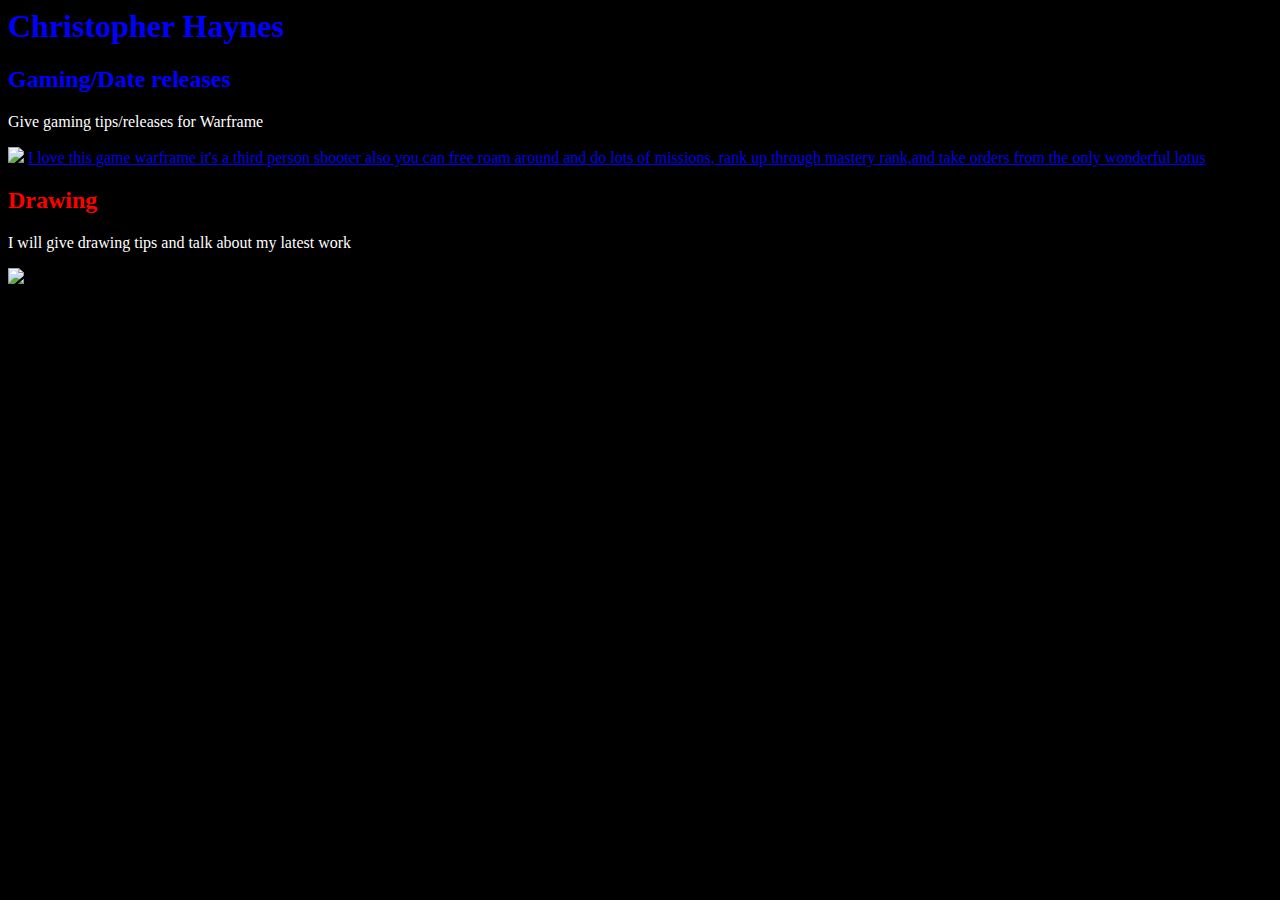
==== index.html @ 3b26424d "started my project" ====
<html>
    <head>
        <link rel="stylesheet" type="text/css" href="css/style.css">
    </head>
    <body>
        <h1>Christopher Haynes
        
        </h1>
        <h2>Gaming/Date releases
            
        </h2>
        <p>Give gaming tips/releases for Warframe
            
        </p>
        <img src="https://f4.bcbits.com/img/0010793006_100.png">
        <a href="https://www.warframe.com/">I love this game warframe it's a third person shooter also you can free roam around and do lots of missions, rank up through mastery rank,and take orders from the only wonderful lotus</a>
        
        <h2 id="drawing">Drawing
            
        </h2>
        <p>
            I will give drawing tips and talk about my latest work
        </p>
        <img src="https://s-media-cache-ak0.pinimg.com/originals/bd/49/4f/bd494fb973a3641359409db9ef383903.jpg">
       
        
        
        
        
        
        
        
        
        
        
        
        
        
        
        
        
        
        
    </body>
</html>
---- css/style.css ----
h1{
    color:blue
}




h2{
    color:blue
}

#drawing{
    color:red
}




p{
    color:white
}


body{
    background-color: black
}

img{
    height:
}
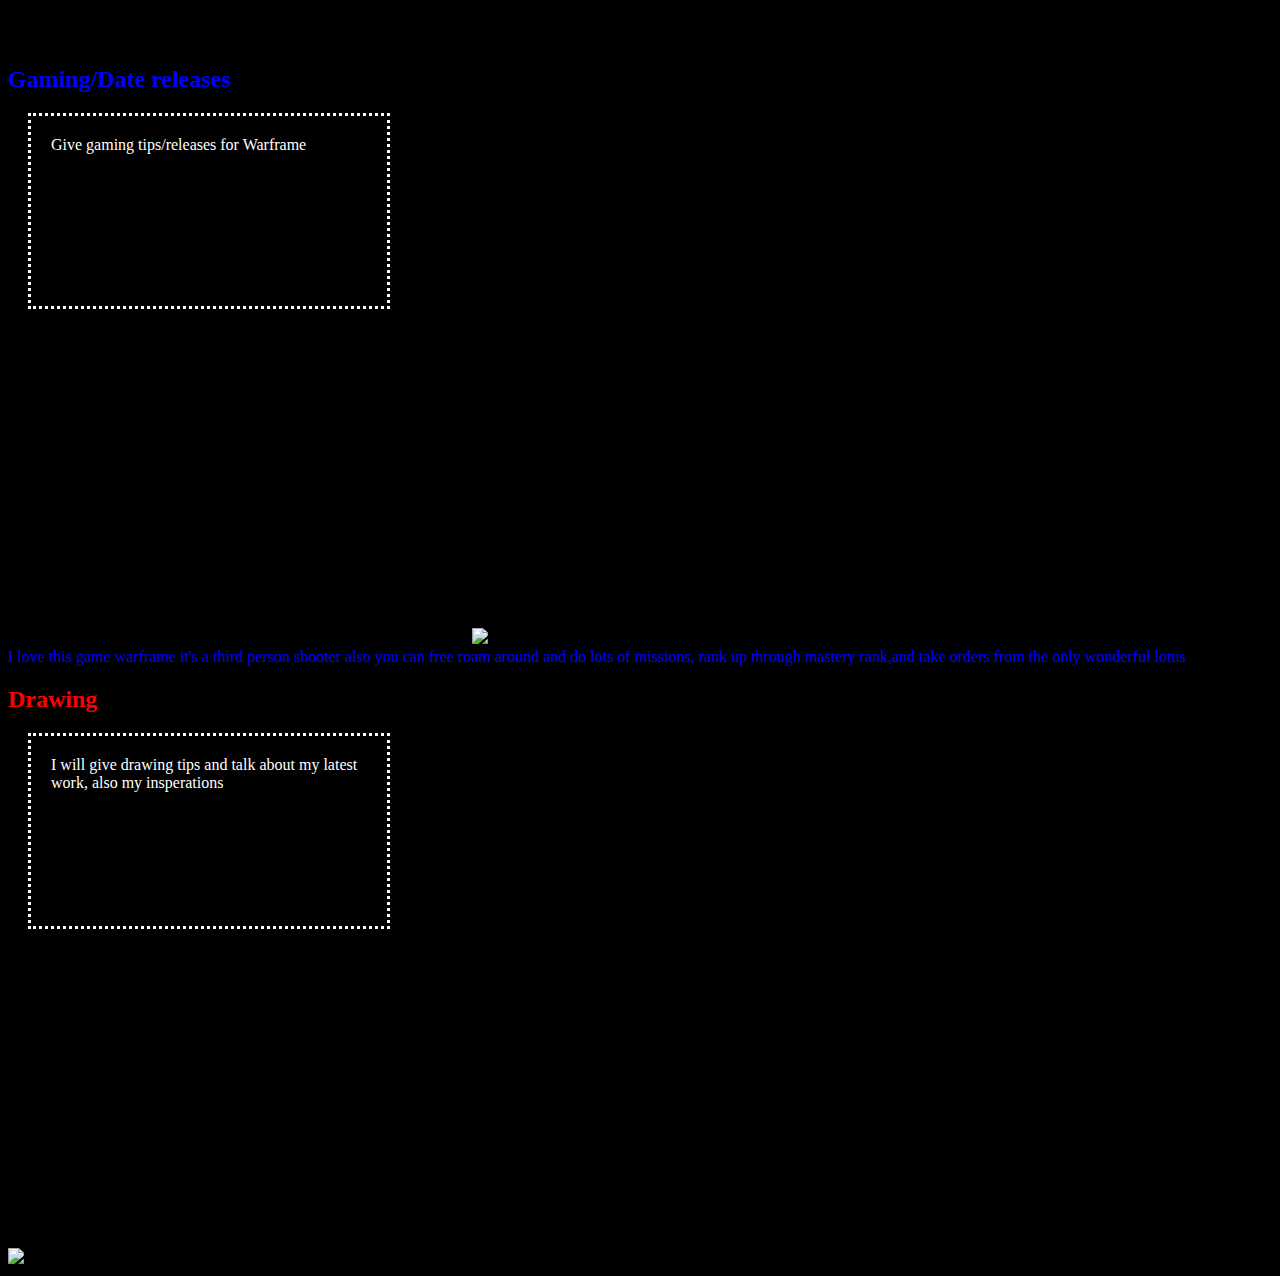
==== commit 3cea47d9: "div tags" ====
--- a/index.html
+++ b/index.html
@@ -6,30 +6,35 @@
         <h1>Christopher Haynes
         
         </h1>
-        <h2>Gaming/Date releases
+        
+        <div id="tips">
             
-        </h2>
-        <p>Give gaming tips/releases for Warframe
+            <h2>Gaming/Date releases</h2>
+        
+        <p>Give gaming tips/releases for Warframe</p>
             
-        </p>
+ <iframe width="460" height="315" src="https://www.youtube.com/embed/qec1nml_gsk" frameborder="0" gesture="media" allow="encrypted-media" allowfullscreen></iframe>
+        
         <img src="https://f4.bcbits.com/img/0010793006_100.png">
+        </div>
+        
+        
+        <div id="OC">
+            
         <a href="https://www.warframe.com/">I love this game warframe it's a third person shooter also you can free roam around and do lots of missions, rank up through mastery rank,and take orders from the only wonderful lotus</a>
         
         <h2 id="drawing">Drawing
             
         </h2>
         <p>
-            I will give drawing tips and talk about my latest work
+            I will give drawing tips and talk about my latest work, also my insperations
         </p>
         <img src="https://s-media-cache-ak0.pinimg.com/originals/bd/49/4f/bd494fb973a3641359409db9ef383903.jpg">
+      
        
-        
-        
-        
-        
-        
-        
-        
+      <iframe width="560" height="315" src="https://www.youtube.com/embed/eeYTur583jU" frameborder="0" gesture="media" allow="encrypted-media" allowfullscreen></iframe>
+        </div>
+
         
         
         
--- a/css/style.css
+++ b/css/style.css
@@ -1,4 +1,4 @@
-h1{
+juh1{
     color:blue
 }
 
@@ -29,6 +29,37 @@
     height:
 }
 
+p{
+    border-style:dotted;
+    padding: 20px;
+    margin: 20px;
+    width: 25%; 
+    height: 150px;
+}
+
+a:link {
+    color: blue; 
+    background-color: transparent; 
+    text-decoration: none;
+}
+
+a:visited {
+    color: pink;
+    background-color: transparent;
+    text-decoration: none;
+}
+
+a:hover {
+    color: ;
+    background-color: transparent;
+    text-decoration: underline;
+}
+
+a:active {
+    color: yellow;
+    background-color: transparent;
+    text-decoration: underline;
+}
 
 
 
@@ -37,3 +68,34 @@
 
 
 
+
+
+
+
+
+
+
+
+
+
+
+
+
+
+
+
+
+
+
+
+
+
+
+
+
+
+
+
+
+
+
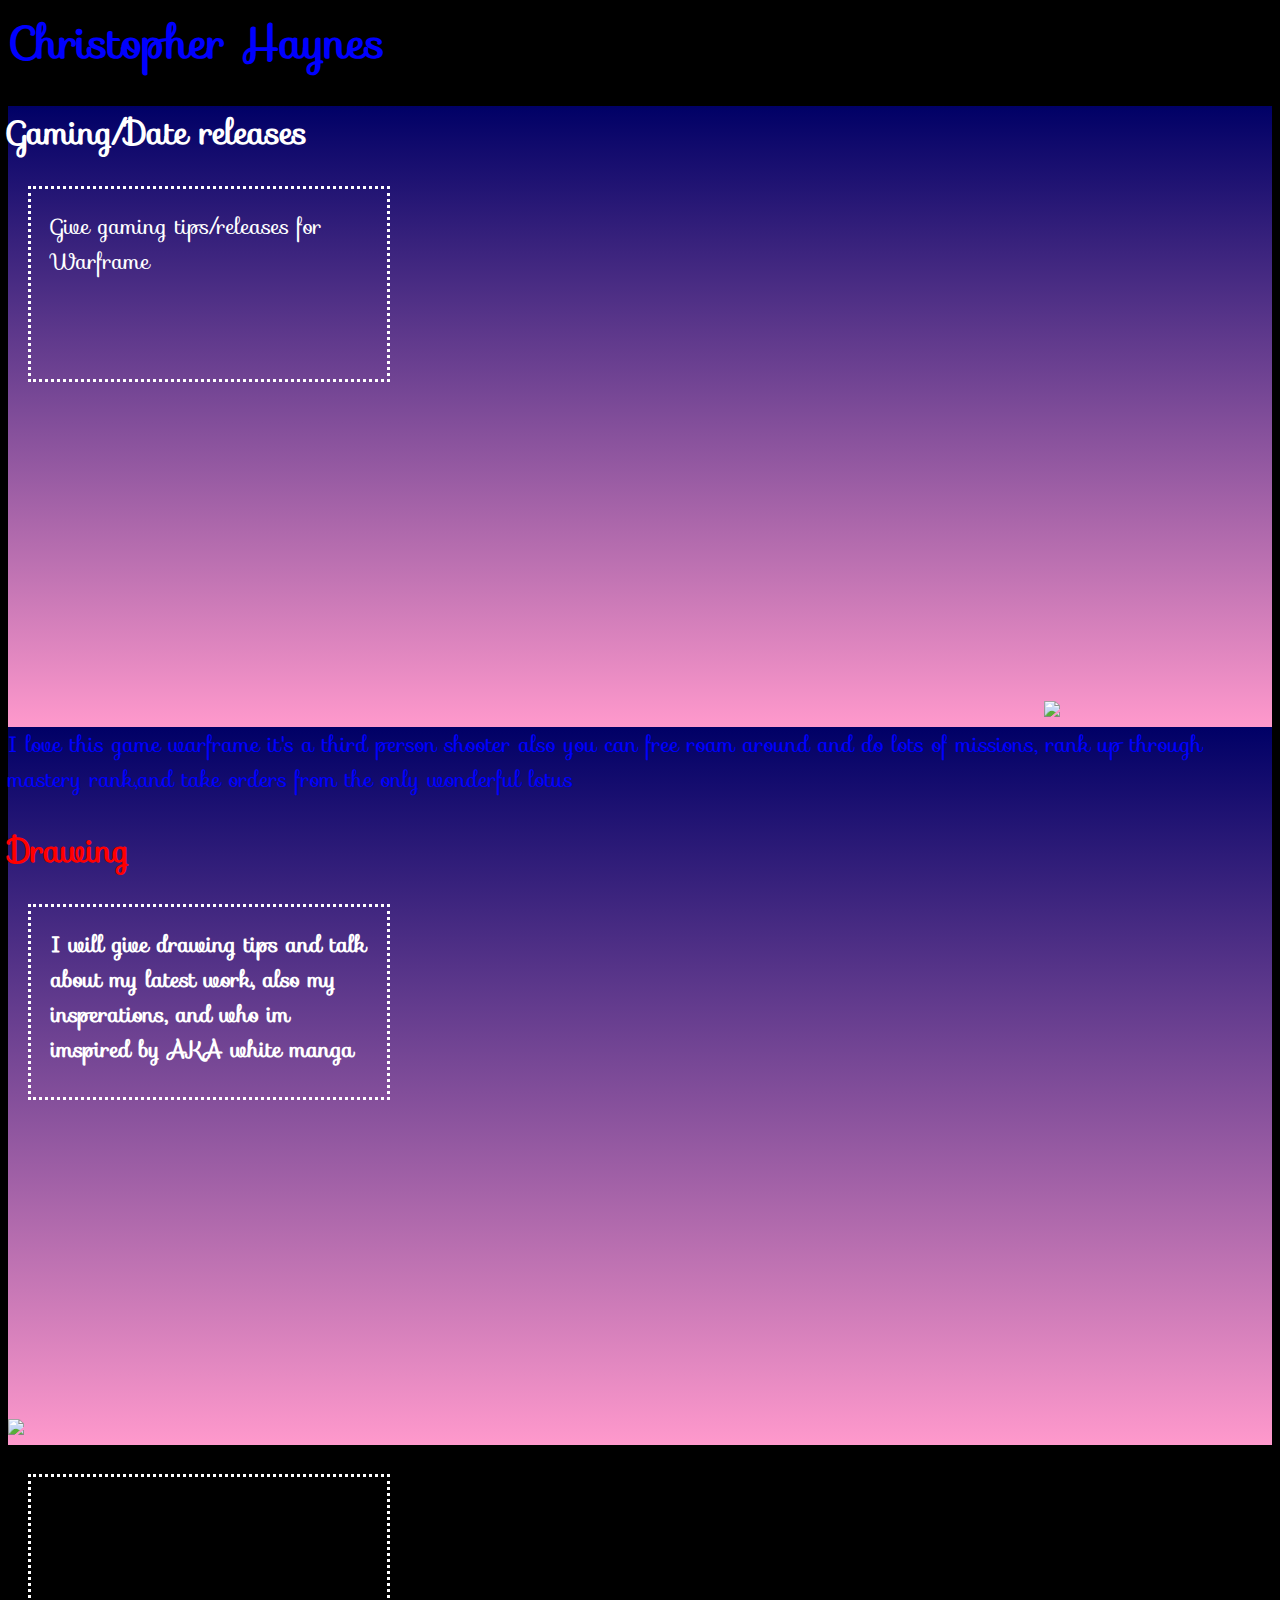
==== commit fd501088: "updated my site" ====
--- a/index.html
+++ b/index.html
@@ -1,6 +1,8 @@
 <html>
     <head>
         <link rel="stylesheet" type="text/css" href="css/style.css">
+        <link href='https://fonts.googleapis.com/css?family=Sofia' rel='stylesheet'>
+ 
     </head>
     <body>
         <h1>Christopher Haynes
@@ -14,7 +16,9 @@
         <p>Give gaming tips/releases for Warframe</p>
             
  <iframe width="460" height="315" src="https://www.youtube.com/embed/qec1nml_gsk" frameborder="0" gesture="media" allow="encrypted-media" allowfullscreen></iframe>
-        
+     <iframe width="560" height="315" src="https://www.youtube.com/embed/cPtTEhShuqI" frameborder="0" gesture="media" allow="encrypted-media" allowfullscreen></iframe>
+            
+            
         <img src="https://f4.bcbits.com/img/0010793006_100.png">
         </div>
         
@@ -27,7 +31,7 @@
             
         </h2>
         <p>
-            I will give drawing tips and talk about my latest work, also my insperations
+            <span>I will give drawing tips and talk about my latest work, also my insperations, and who im imspired by AKA white manga</span>
         </p>
         <img src="https://s-media-cache-ak0.pinimg.com/originals/bd/49/4f/bd494fb973a3641359409db9ef383903.jpg">
       
@@ -35,16 +39,21 @@
       <iframe width="560" height="315" src="https://www.youtube.com/embed/eeYTur583jU" frameborder="0" gesture="media" allow="encrypted-media" allowfullscreen></iframe>
         </div>
 
-        
-        
-        
-        
-        
-        
-        
-        
-        
-        
+          
+            
+
+
+
+
+<h1></h1>
+<p> </p>
+<p></p>
+<p></p>
+<p></p>
+            
+            
+   
+            
         
     </body>
 </html>
--- a/css/style.css
+++ b/css/style.css
@@ -12,8 +12,6 @@
 #drawing{
     color:red
 }
-
-
 
 
 p{
@@ -62,6 +60,43 @@
 }
 
 
+span{ font-weight:bold
+    
+    
+}
+
+table{
+    color:white
+}
+
+
+
+
+
+div {
+    background: linear-gradient(to bottom, #000066 0%, #ff99cc 100%);
+}
+
+
+
+
+h2{
+    
+    color:white
+}
+
+
+
+
+h1{
+    color:blue
+}
+
+
+body {
+    font-family: 'Sofia';
+    font-size: 22px;
+}
 
 
 
@@ -78,24 +113,3 @@
 
 
 
-
-
-
-
-
-
-
-
-
-
-
-
-
-
-
-
-
-
-
-
-
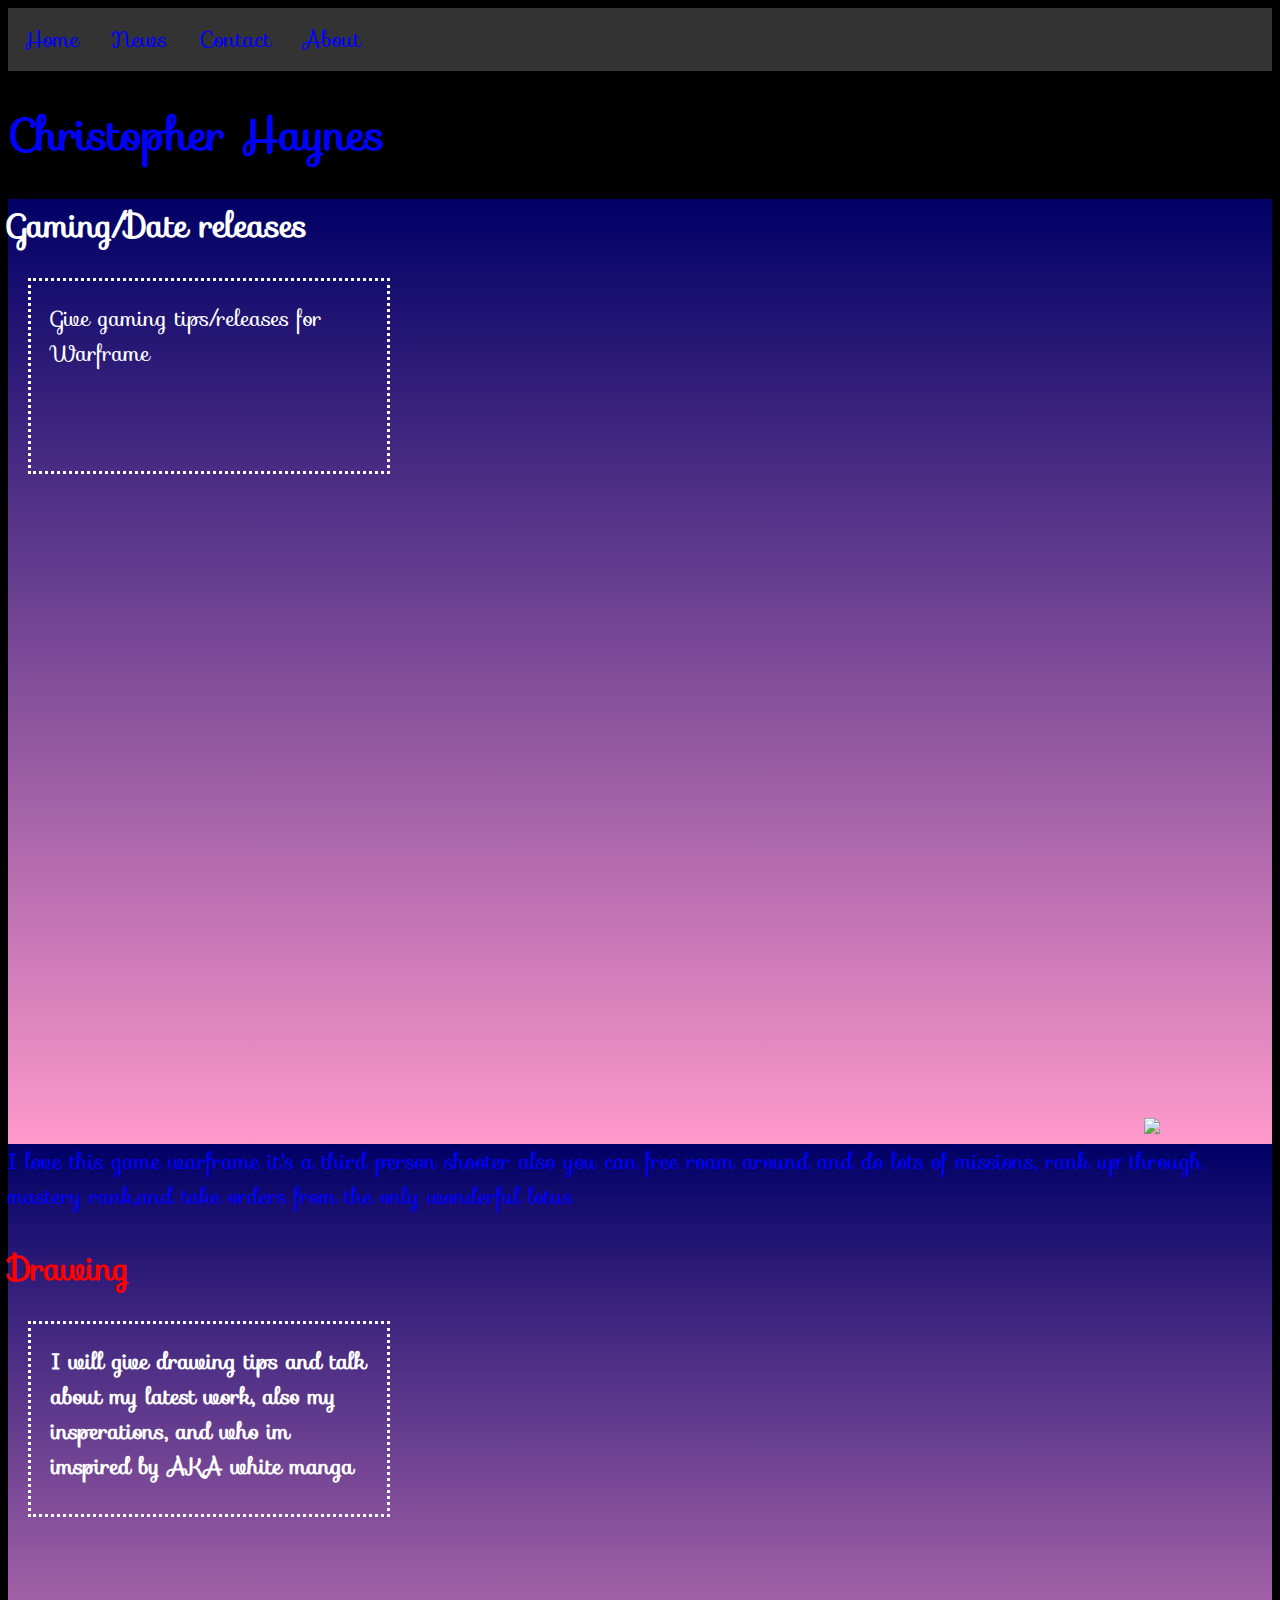
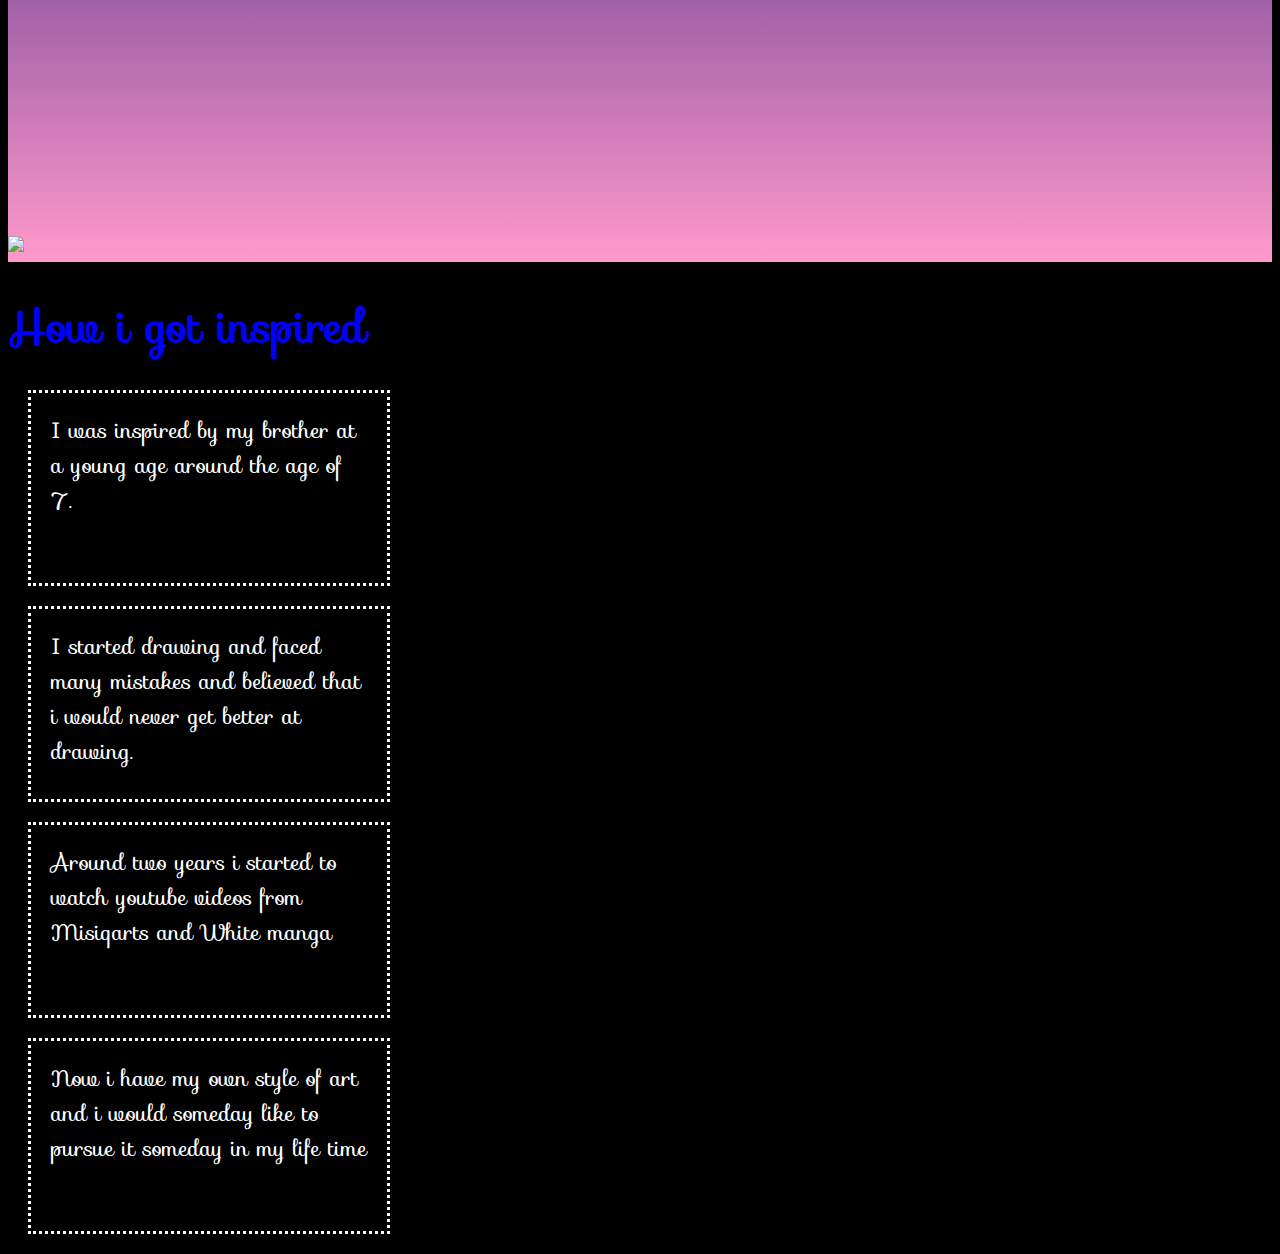
==== commit 45604b6a: "added pages" ====
--- a/index.html
+++ b/index.html
@@ -5,6 +5,13 @@
  
     </head>
     <body>
+        
+        <ul>
+  <li><a href="index.html">Home</a></li>
+  <li><a href="news.html">News</a></li>
+  <li><a href="contact.html">Contact</a></li>
+  <li><a href="about.html">About</a></li>
+</ul>
         <h1>Christopher Haynes
         
         </h1>
@@ -17,6 +24,10 @@
             
  <iframe width="460" height="315" src="https://www.youtube.com/embed/qec1nml_gsk" frameborder="0" gesture="media" allow="encrypted-media" allowfullscreen></iframe>
      <iframe width="560" height="315" src="https://www.youtube.com/embed/cPtTEhShuqI" frameborder="0" gesture="media" allow="encrypted-media" allowfullscreen></iframe>
+            <iframe width="560" height="315" src="https://www.youtube.com/embed/Kak0oghyAgA" frameborder="0" allow="autoplay; encrypted-media" allowfullscreen></iframe>
+            
+            <iframe width="560" height="315" src="https://www.youtube.com/embed/HkzvT4CRNKo" frameborder="0" allow="autoplay; encrypted-media" allowfullscreen></iframe>
+            
             
             
         <img src="https://f4.bcbits.com/img/0010793006_100.png">
@@ -40,16 +51,12 @@
         </div>
 
           
-            
-
-
-
-
-<h1></h1>
-<p> </p>
-<p></p>
-<p></p>
-<p></p>
+           
+<h1>How i got inspired</h1>
+<p> I was inspired by my brother at a young age around the age of 7.</p>
+<p>I started drawing and faced many mistakes and believed that i would never get better at drawing.</p>
+<p>Around two years i started to watch youtube videos from Misiqarts and White manga</p>
+<p>Now i have my own style of art and i would someday like to pursue it someday in my life time</p>
             
             
    
--- a/css/style.css
+++ b/css/style.css
@@ -96,6 +96,35 @@
 body {
     font-family: 'Sofia';
     font-size: 22px;
+    
+    
+    
+}
+
+
+ul {
+    list-style-type: none;
+    margin: 0;
+    padding: 0;
+    overflow: hidden;
+    background-color: #333;
+}
+
+li {
+    float: left;
+}
+
+li a {
+    display: block;
+    color: white;
+    text-align: center;
+    padding: 14px 16px;
+    text-decoration: none;
+}
+
+/* Change the link color to #111 (black) on hover */
+li a:hover {
+    background-color: #111;
 }
 
 
@@ -108,8 +137,3 @@
 
 
 
-
-
-
-
-
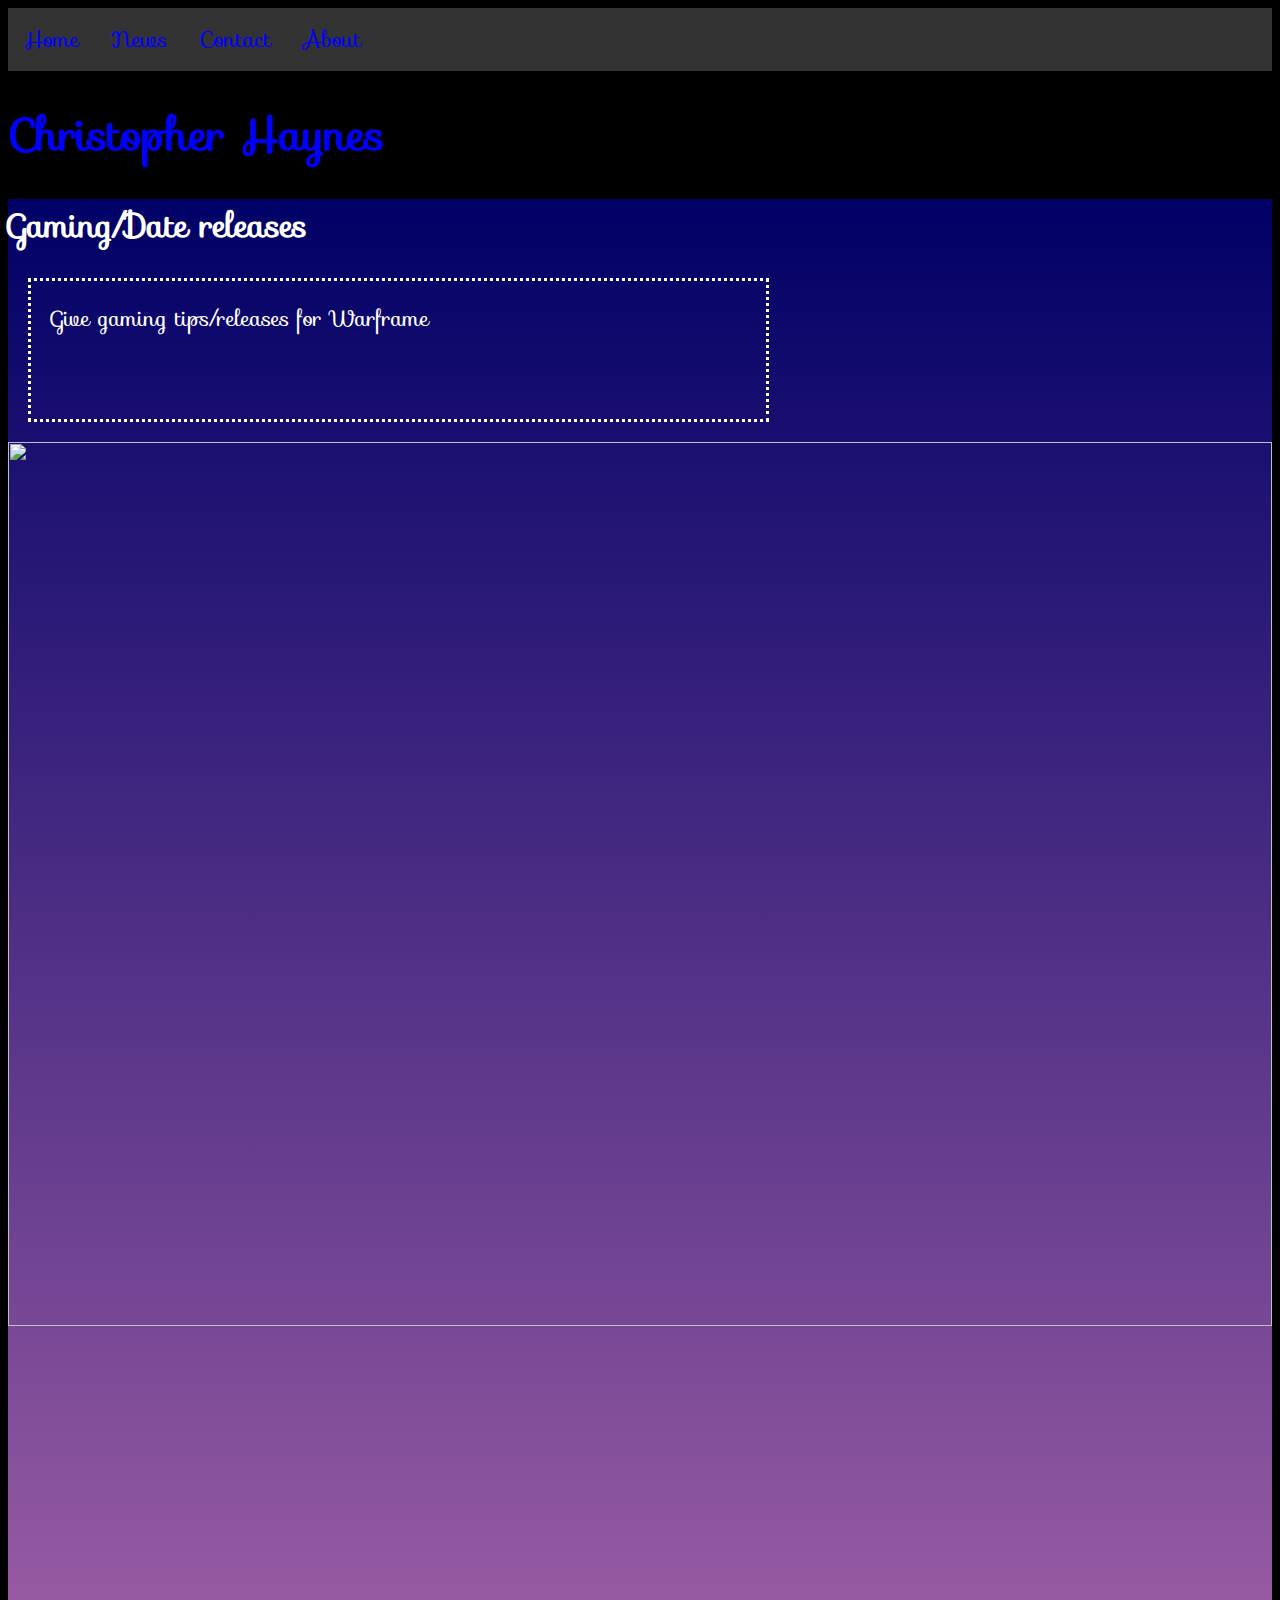
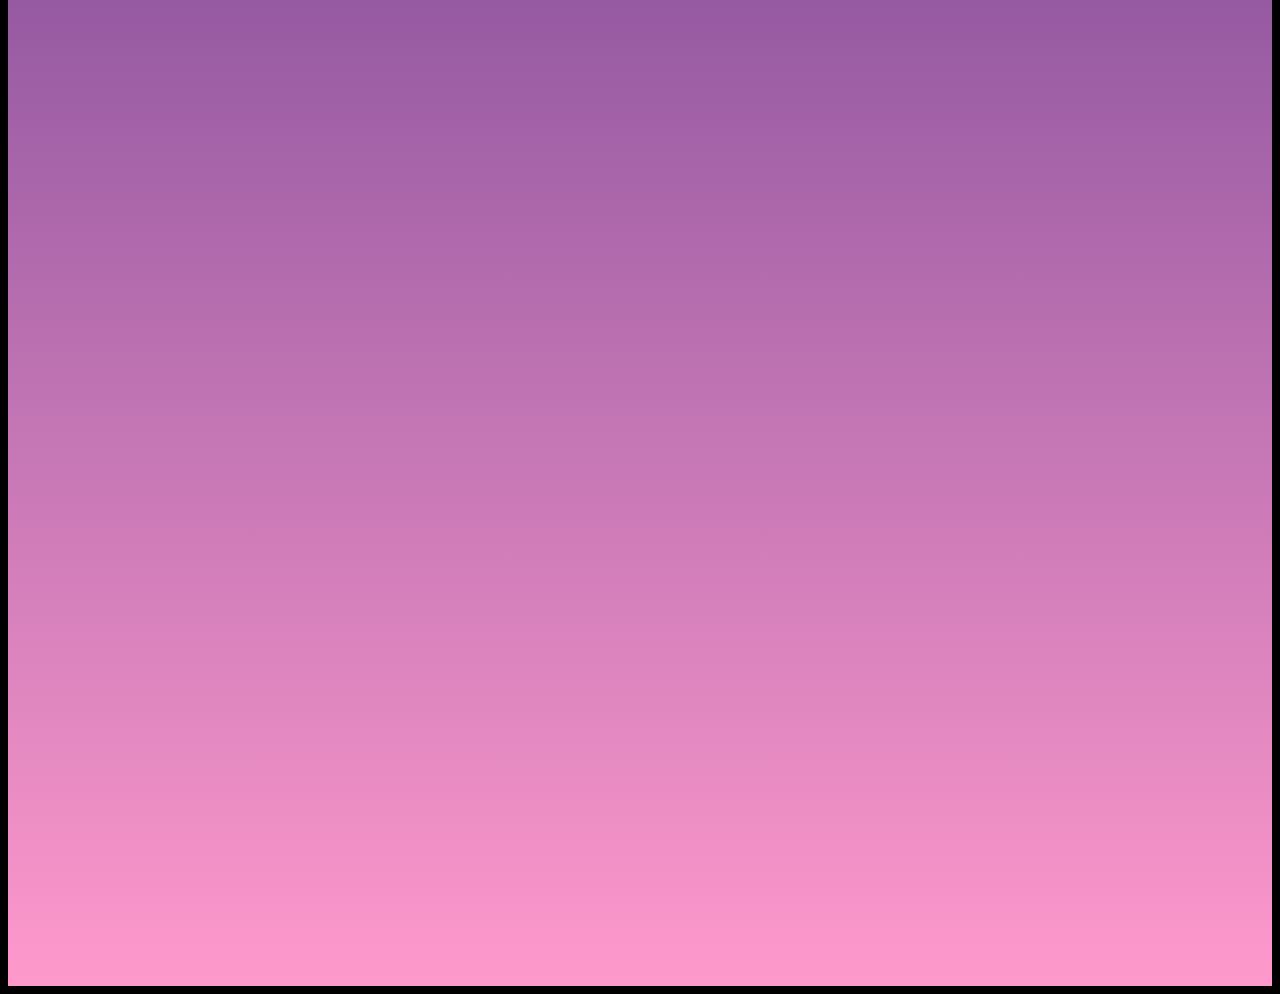
==== commit 8c614633: "edit styling" ====
--- a/index.html
+++ b/index.html
@@ -2,65 +2,27 @@
     <head>
         <link rel="stylesheet" type="text/css" href="css/style.css">
         <link href='https://fonts.googleapis.com/css?family=Sofia' rel='stylesheet'>
- 
+ <link rel="stylesheet" href="https://cdnjs.cloudflare.com/ajax/libs/font-awesome/4.7.0/css/font-awesome.min.css">
     </head>
-    <body>
+    <body> 
+        <ul>
+              <li><a href="index.html">Home</a></li>
+              <li><a href="news.html">News</a></li>
+              <li><a href="contact.html">Contact</a></li>
+              <li><a href="about.html">About</a></li>
+        </ul>
         
-        <ul>
-  <li><a href="index.html">Home</a></li>
-  <li><a href="news.html">News</a></li>
-  <li><a href="contact.html">Contact</a></li>
-  <li><a href="about.html">About</a></li>
-</ul>
-        <h1>Christopher Haynes
+        <h1>Christopher Haynes</h1>
         
-        </h1>
-        
-        <div id="tips">
-            
-            <h2>Gaming/Date releases</h2>
-        
-        <p>Give gaming tips/releases for Warframe</p>
-            
- <iframe width="460" height="315" src="https://www.youtube.com/embed/qec1nml_gsk" frameborder="0" gesture="media" allow="encrypted-media" allowfullscreen></iframe>
-     <iframe width="560" height="315" src="https://www.youtube.com/embed/cPtTEhShuqI" frameborder="0" gesture="media" allow="encrypted-media" allowfullscreen></iframe>
-            <iframe width="560" height="315" src="https://www.youtube.com/embed/Kak0oghyAgA" frameborder="0" allow="autoplay; encrypted-media" allowfullscreen></iframe>
-            
-            <iframe width="560" height="315" src="https://www.youtube.com/embed/HkzvT4CRNKo" frameborder="0" allow="autoplay; encrypted-media" allowfullscreen></iframe>
-            
-            
-            
-        <img src="https://f4.bcbits.com/img/0010793006_100.png">
+        <div id="tips"> 
+                    <h2>Gaming/Date releases</h2>
+                <p>Give gaming tips/releases for Warframe</p>
+                            <img id="warframe" src="https://f4.bcbits.com/img/0010793006_100.png">
+         <iframe width="660" height="315" src="https://www.youtube.com/embed/qec1nml_gsk" frameborder="0" gesture="media" allow="encrypted-media" allowfullscreen></iframe>
+             <iframe width="760" height="315" src="https://www.youtube.com/embed/cPtTEhShuqI" frameborder="0" gesture="media" allow="encrypted-media" allowfullscreen></iframe>
+                    <iframe width="660" height="315" src="https://www.youtube.com/embed/Kak0oghyAgA" frameborder="0" allow="autoplay; encrypted-media" allowfullscreen></iframe>
+                    <iframe width="760" height="315" src="https://www.youtube.com/embed/HkzvT4CRNKo" frameborder="0" allow="autoplay; encrypted-media" allowfullscreen></iframe>
         </div>
-        
-        
-        <div id="OC">
-            
-        <a href="https://www.warframe.com/">I love this game warframe it's a third person shooter also you can free roam around and do lots of missions, rank up through mastery rank,and take orders from the only wonderful lotus</a>
-        
-        <h2 id="drawing">Drawing
-            
-        </h2>
-        <p>
-            <span>I will give drawing tips and talk about my latest work, also my insperations, and who im imspired by AKA white manga</span>
-        </p>
-        <img src="https://s-media-cache-ak0.pinimg.com/originals/bd/49/4f/bd494fb973a3641359409db9ef383903.jpg">
-      
-       
-      <iframe width="560" height="315" src="https://www.youtube.com/embed/eeYTur583jU" frameborder="0" gesture="media" allow="encrypted-media" allowfullscreen></iframe>
-        </div>
-
-          
-           
-<h1>How i got inspired</h1>
-<p> I was inspired by my brother at a young age around the age of 7.</p>
-<p>I started drawing and faced many mistakes and believed that i would never get better at drawing.</p>
-<p>Around two years i started to watch youtube videos from Misiqarts and White manga</p>
-<p>Now i have my own style of art and i would someday like to pursue it someday in my life time</p>
-            
-            
-   
-            
         
     </body>
 </html>
--- a/css/style.css
+++ b/css/style.css
@@ -1,4 +1,4 @@
-juh1{
+h1{
     color:blue
 }
 
@@ -23,16 +23,20 @@
     background-color: black
 }
 
-img{
-    height:
+
+
+#warframe{
+    width:100%
 }
+
+
 
 p{
     border-style:dotted;
     padding: 20px;
     margin: 20px;
-    width: 25%; 
-    height: 150px;
+    width: 55%; 
+    height: 98px;
 }
 
 a:link {
@@ -54,7 +58,7 @@
 }
 
 a:active {
-    color: yellow;
+    color: purple;
     background-color: transparent;
     text-decoration: underline;
 }
@@ -136,4 +140,3 @@
 
 
 
-
